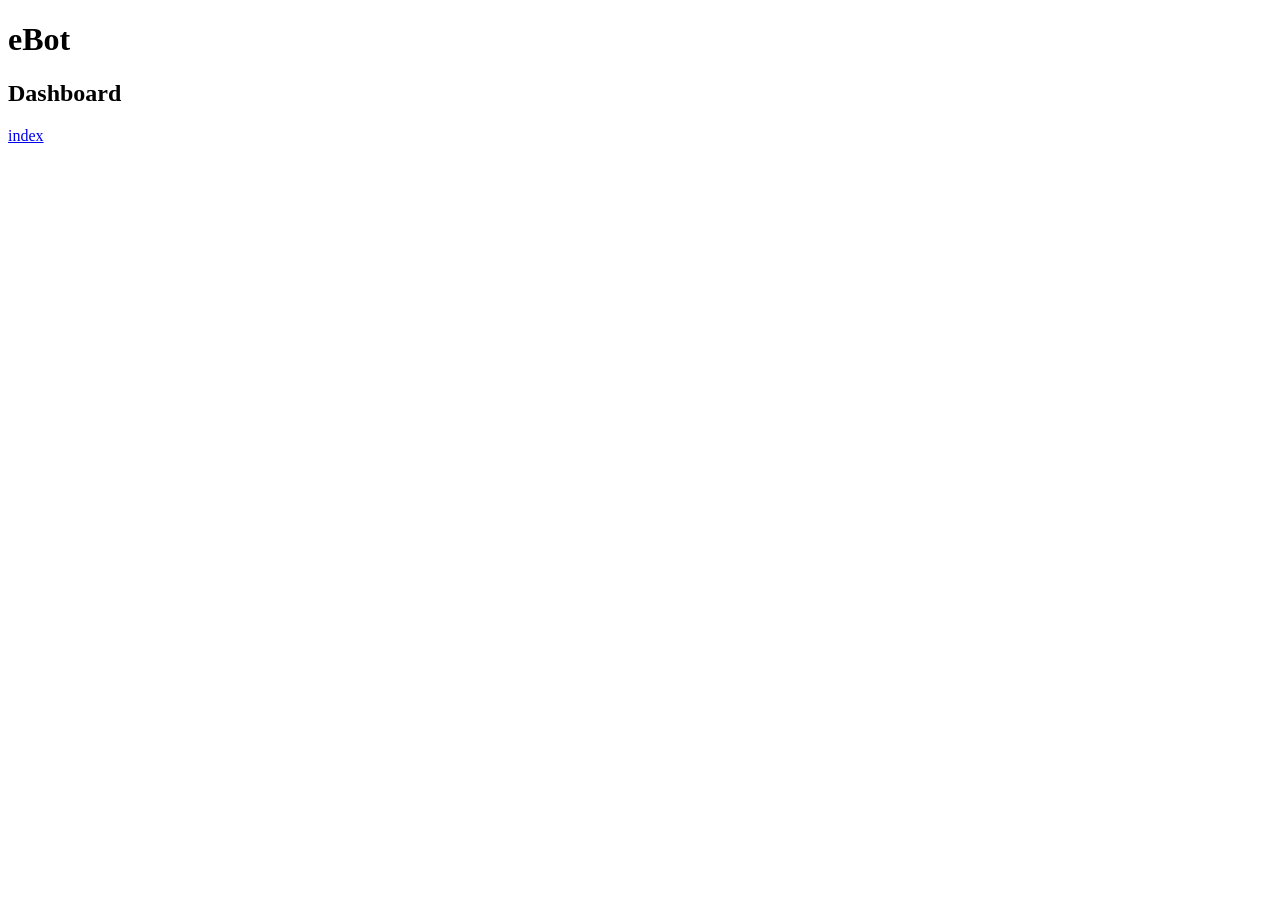
==== dashboard.html @ 3fed3f8a "resetting file structure" ====
<!DOCTYPE html>
<html>
	<head>
		<title>Login</title>
		<link rel="stylesheet" href="css/style.css">
	</head>
	<body>
		<div class="flex-container">
			<div class="flex-items">
				<h1>eBot</h1>
				<h2>Dashboard</h2>
				<a href="./index.html">index</a>
			</div>
		</div>
	</body>
</html>
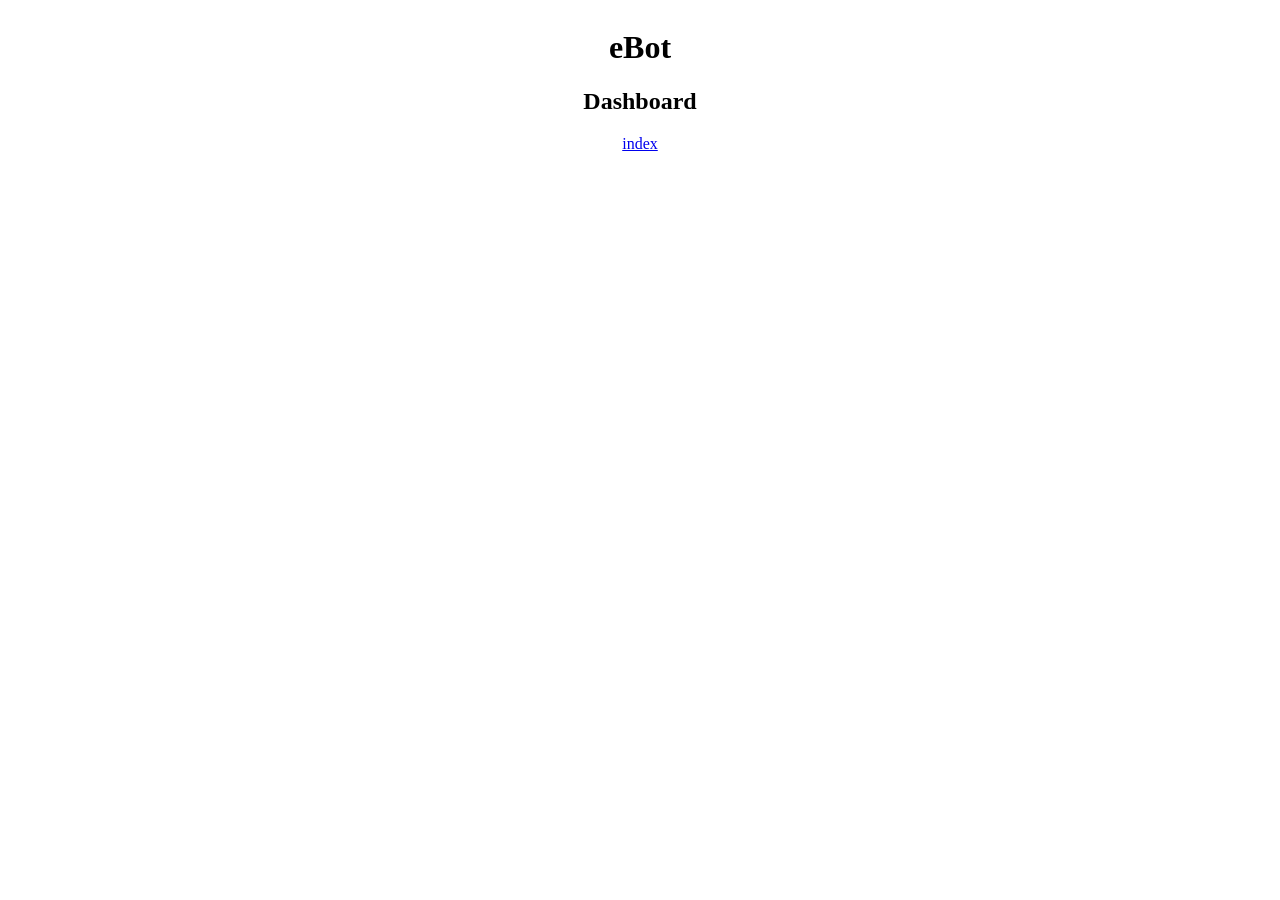
==== commit 89859577: "simiplfying files, need to learn more html structuring for the site. CSS after" ====
--- a/dashboard.html
+++ b/dashboard.html
@@ -2,7 +2,7 @@
 <html>
 	<head>
 		<title>Login</title>
-		<link rel="stylesheet" href="css/style.css">
+		<link rel="stylesheet" href="style.css">
 	</head>
 	<body>
 		<div class="flex-container">
--- a/style.css
+++ b/style.css
@@ -0,0 +1,11 @@
+.flex-container {
+	display: flex;
+	flex-direction: column;
+	justify-content: center;
+	align-items: center;
+	text-align: center;
+}
+
+.flex-item {
+	display: flex;
+}
